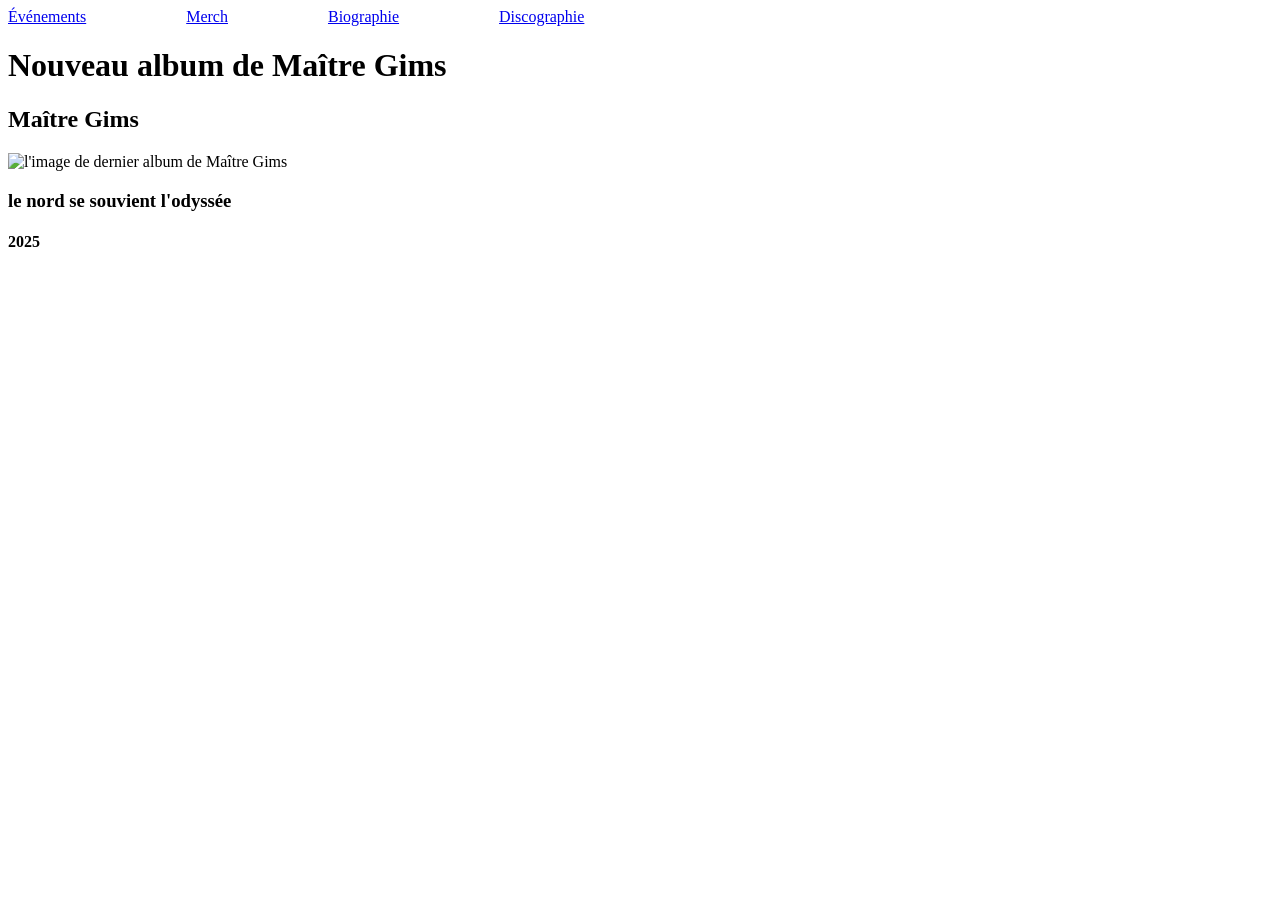
==== album.html @ d844567d "mise a jour site" ====
<!DOCTYPE html>
<html lang="fr">
<head>
    <meta charset="UTF-8">
    <meta name="viewport" content="width=device-width, initial-scale=1.0">
    <title>Le dernier album de Maître Gims</title>
    <link rel="stylesheet" href="style.css">
</head>
<body>
   <header>
    <nav>
        <ul>
            <li><a href="evenements.html">Événements</a></li>
            <li><a href="merch.html">Merch</a></li>
            <li><a href="biographie.html">Biographie</a></li>
            <li><a href="discographie.html">Discographie</a></li>

        </ul>

    </nav>
   </header> 
   
    <main>
          <h1>Nouveau album de Maître Gims</h1>
          <h2>Maître Gims</h2> 

    <section>
        <article classe="album">

        <img src="https://i.scdn.co/image/ab67616d00001e021b012e79a3124fad3af4355a" alt="l'image de dernier album de Maître Gims" class="album-image">
        <div>
            <h3>le nord se souvient l'odyssée</h3>
            <h4>2025</h4>

        </div>
        </article>
       
  

        

</section>
        </main>

</body>
</html>
---- style.css ----
header{
    nav {
           ul {
  list-style-type: none; /* Enlève les puces */
  padding: 0;           /* Supprime la marge intérieure par défaut */
  margin: 0;            /* Supprime la marge extérieure par défaut */
  display: flex;        /* Aligne les éléments horizontalement */
  gap: 100px;
    }
   } 

}
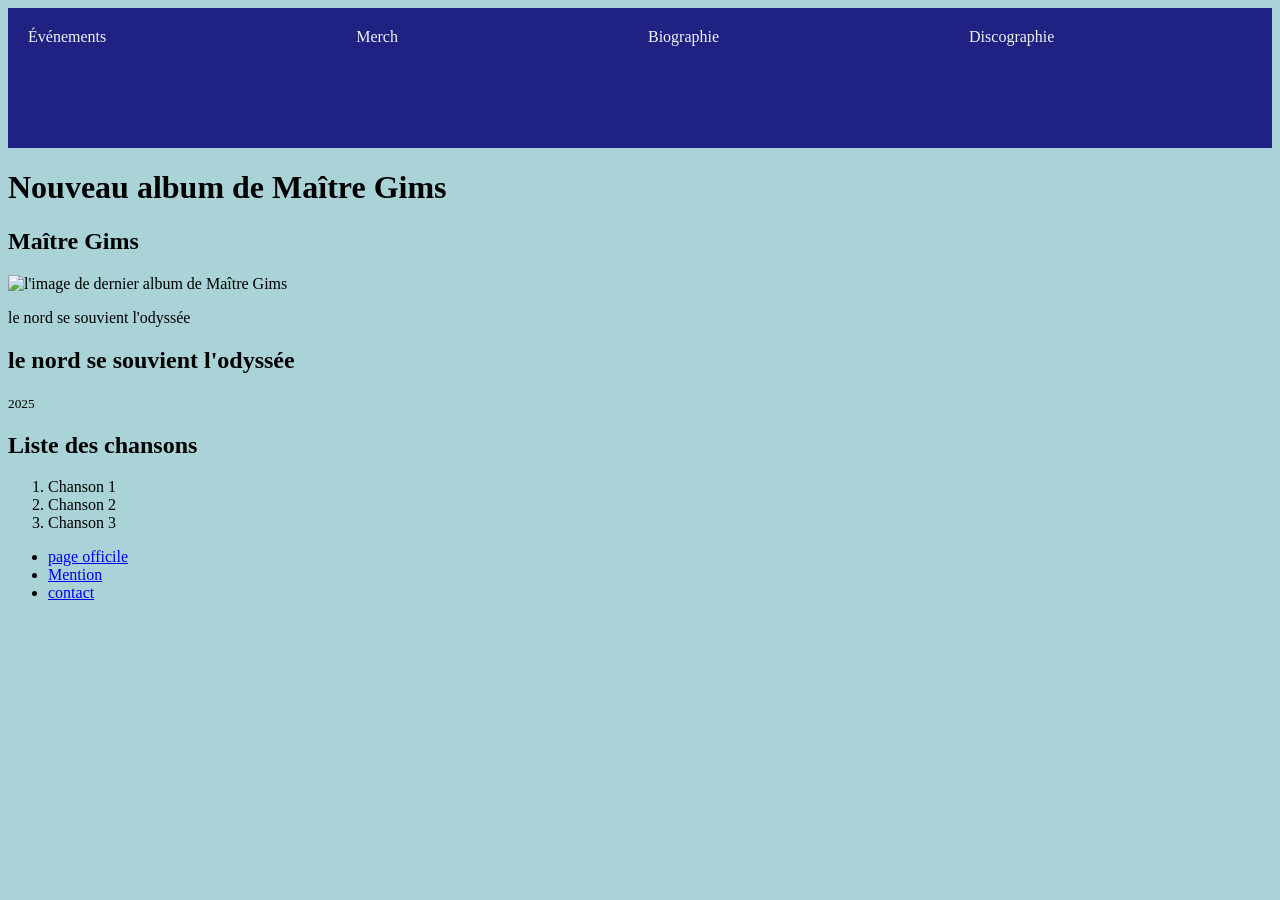
==== commit 663ab6e9: "mise à jour" ====
--- a/album.html
+++ b/album.html
@@ -13,7 +13,7 @@
             <li><a href="evenements.html">Événements</a></li>
             <li><a href="merch.html">Merch</a></li>
             <li><a href="biographie.html">Biographie</a></li>
-            <li><a href="discographie.html">Discographie</a></li>
+            <li><a href="index.html">Discographie</a></li>
 
         </ul>
 
@@ -25,22 +25,32 @@
           <h2>Maître Gims</h2> 
 
     <section>
-        <article classe="album">
-
-        <img src="https://i.scdn.co/image/ab67616d00001e021b012e79a3124fad3af4355a" alt="l'image de dernier album de Maître Gims" class="album-image">
         <div>
-            <h3>le nord se souvient l'odyssée</h3>
-            <h4>2025</h4>
-
+            <img src="https://i.scdn.co/image/ab67616d00001e021b012e79a3124fad3af4355a" alt="l'image de dernier album de Maître Gims" class="album-image">
+            <p>le nord se souvient l'odyssée</p>
         </div>
-        </article>
-       
-  
-
-        
+        <div>    
+            <h1>le nord se souvient l'odyssée</h1>
+            <small>2025</small>
+            <h2>Liste des chansons</h2>
+            <ol>
+                <li>Chanson 1</li>
+                <li>Chanson 2</li>
+                <li>Chanson 3</li>
+            </ol>
+        </div>
 
 </section>
         </main>
+<footer>
+    <nav>
+        <ul>
+            <li><a href="*.html">page officile</a></li>
+            <li><a href="*.html">Mention</a></li>
+            <li><a href="*.html">contact</a></li>
 
+        </ul>
+    </nav>
+</footer>
 </body>
 </html>
--- a/style.css
+++ b/style.css
@@ -1,12 +1,47 @@
+body{
+    background-color: rgb(169, 211, 214);      /* Couleur de fond */
+}
 header{
+    
+    background-color: rgb(31, 33, 131);      /* Couleur de fond */
+    color: rgb(240, 242, 243);                        /* Couleur du texte */
+    height: 100px;
+    text-align: center;
+    padding: 20px;
     nav {
            ul {
   list-style-type: none; /* Enlève les puces */
   padding: 0;           /* Supprime la marge intérieure par défaut */
   margin: 0;            /* Supprime la marge extérieure par défaut */
   display: flex;        /* Aligne les éléments horizontalement */
-  gap: 100px;
+  gap: 250px;
     }
-   } 
+    a{
+        text-decoration: none; /* Enlève le soulignement */
+        color: rgb(240, 242, 243); /* Couleur du texte */
+    }
+    }
+   }
+}
+main{
+h1{
+    text-align: center;
+}
+h2{
+    text-align: center;
+}
 
-}+section{
+ .album1, .album2, .album3{
+    width: 300px;
+    height: 300px;
+      display: flex;          /* Place les enfants côte à côte */
+  gap: 20px;              /* Espace optionnel entre les sections */
+    flex: 2;
+}
+
+}
+
+
+
+}
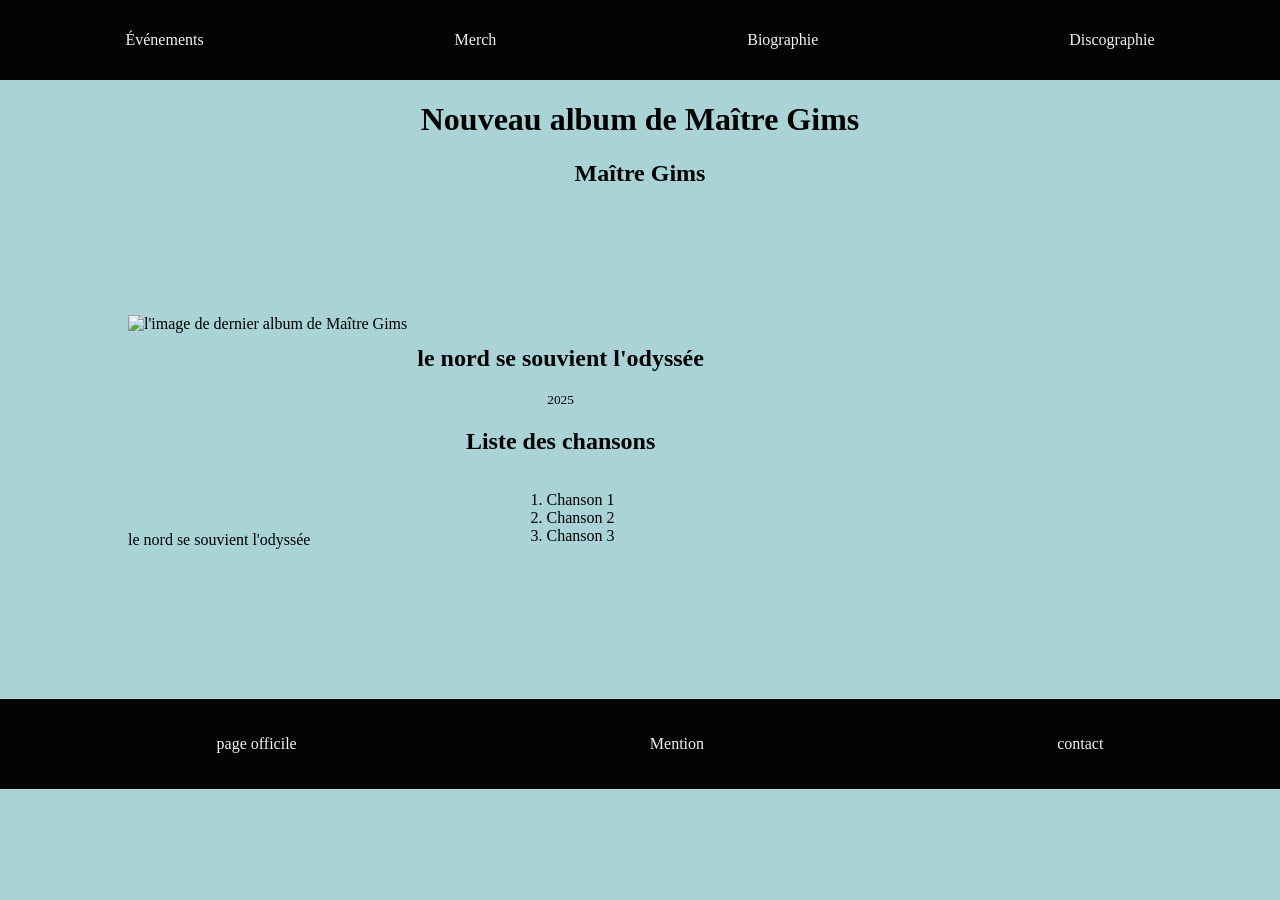
==== commit af67098f: "mise à jours" ====
--- a/album.html
+++ b/album.html
@@ -8,7 +8,7 @@
 </head>
 <body>
    <header>
-    <nav>
+    <nav class="principale">
         <ul>
             <li><a href="evenements.html">Événements</a></li>
             <li><a href="merch.html">Merch</a></li>
@@ -24,12 +24,12 @@
           <h1>Nouveau album de Maître Gims</h1>
           <h2>Maître Gims</h2> 
 
-    <section>
-        <div>
+    <section class="chanson">
+        <div class="image">
             <img src="https://i.scdn.co/image/ab67616d00001e021b012e79a3124fad3af4355a" alt="l'image de dernier album de Maître Gims" class="album-image">
             <p>le nord se souvient l'odyssée</p>
         </div>
-        <div>    
+        <div class="titres">    
             <h1>le nord se souvient l'odyssée</h1>
             <small>2025</small>
             <h2>Liste des chansons</h2>
@@ -43,7 +43,7 @@
 </section>
         </main>
 <footer>
-    <nav>
+    <nav class="secondaire">
         <ul>
             <li><a href="*.html">page officile</a></li>
             <li><a href="*.html">Mention</a></li>
--- a/style.css
+++ b/style.css
@@ -1,28 +1,31 @@
 body{
     background-color: rgb(169, 211, 214);      /* Couleur de fond */
+ height: 100%;
+    width: 100%;
+    margin: 0;
 }
-header{
-    
-    background-color: rgb(31, 33, 131);      /* Couleur de fond */
+.principale ul{
+    display: flex;        /* Aligne les éléments horizontalement */
+    background-color: rgb(3 4 6);      /* Couleur de fond */
     color: rgb(240, 242, 243);                        /* Couleur du texte */
-    height: 100px;
+    height: 80px;
     text-align: center;
-    padding: 20px;
-    nav {
-           ul {
-  list-style-type: none; /* Enlève les puces */
-  padding: 0;           /* Supprime la marge intérieure par défaut */
-  margin: 0;            /* Supprime la marge extérieure par défaut */
-  display: flex;        /* Aligne les éléments horizontalement */
-  gap: 250px;
+    padding-top: 40px;
+    padding-left: 60px;
+    list-style-type: none; /* Enlève les puces */
+    padding: 0;           /* Supprime la marge intérieure par défaut */
+    margin: 0;            /* Supprime la marge extérieure par défaut */
+    justify-content: space-around;
+     align-items: center;
+  /* gap: 250px; */
     }
     a{
         text-decoration: none; /* Enlève le soulignement */
         color: rgb(240, 242, 243); /* Couleur du texte */
     }
-    }
-   }
-}
+    
+   
+
 main{
 h1{
     text-align: center;
@@ -30,18 +33,48 @@
 h2{
     text-align: center;
 }
-
-section{
- .album1, .album2, .album3{
-    width: 300px;
-    height: 300px;
-      display: flex;          /* Place les enfants côte à côte */
-  gap: 20px;              /* Espace optionnel entre les sections */
-    flex: 2;
 }
 
+.chanson{
+    display: flex;
+    flex-direction: row;
+    margin: 10%;
+}
+.image{
+    display: flex;
+    flex-direction: column;
+    img{
+         width: 100%;
+        height: 200px;
+        object-fit: cover;
+    }
+}
+.titres{
+    padding: 10px;
+    display: flex;
+    flex-direction: column;
+    align-items: center;
 }
 
+.globe{
+    display: flex;
+    flex-direction: row;
+    padding: 10px;
+    justify-content: space-around;
+}
 
+footer{
+    background-color:  rgb(3 4 6);
+    margin: 0;   
+    height: 10vh;
+    justify-content: center;
+    align-content: center;
+}
+.secondaire ul{
+ display: flex;        /* Aligne les éléments horizontalement */
+  justify-content: space-around;
+  align-items: center;
+ 
+   list-style-type: none;
+}
 
-}
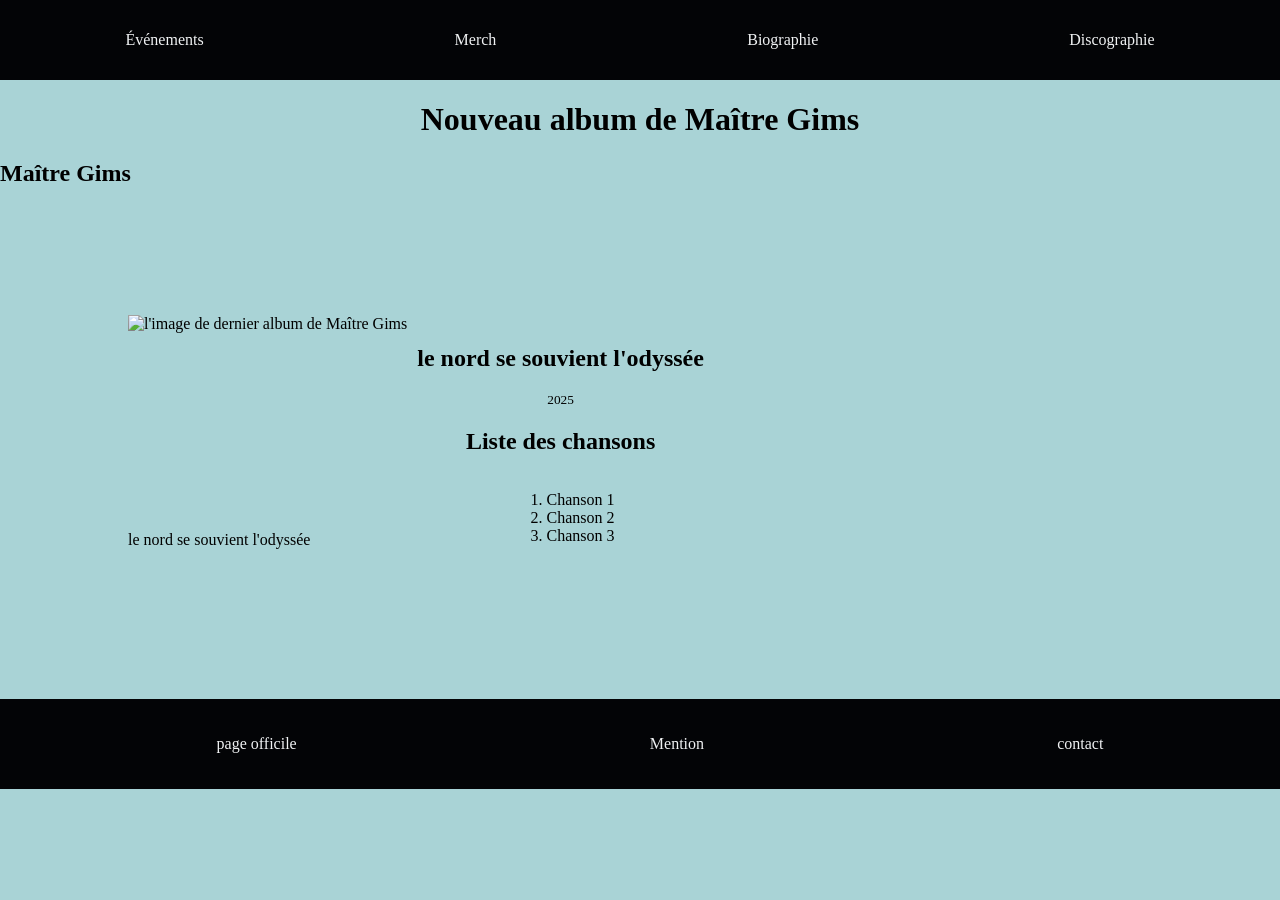
==== commit b2be8e35: "mise a jours" ====
--- a/album.html
+++ b/album.html
@@ -43,8 +43,8 @@
 </section>
         </main>
 <footer>
-    <nav class="secondaire">
-        <ul>
+    <nav>
+        <ul class="secondaire">
             <li><a href="*.html">page officile</a></li>
             <li><a href="*.html">Mention</a></li>
             <li><a href="*.html">contact</a></li>
--- a/style.css
+++ b/style.css
@@ -31,7 +31,7 @@
     text-align: center;
 }
 h2{
-    text-align: center;
+    text-align: start;
 }
 }
 
@@ -64,17 +64,40 @@
 }
 
 footer{
+    display: flex;
     background-color:  rgb(3 4 6);
     margin: 0;   
     height: 10vh;
     justify-content: center;
-    align-content: center;
+    align-items: center;
+    }
+
+footer nav{
+     width: 100%;
 }
-.secondaire ul{
+.secondaire{
  display: flex;        /* Aligne les éléments horizontalement */
   justify-content: space-around;
+  /* width: 100%; */
   align-items: center;
- 
+  text-align: center;
+   flex-direction: row;
    list-style-type: none;
 }
+.biographie{
+    display: flex;
+    flex-direction: row;
+    gap: 20px;
+    img{
+        width: 400px;
+        height: 300px;
 
+    }
+
+    p{
+        width: 100%;
+        margin: 10px;
+
+    }
+}
+
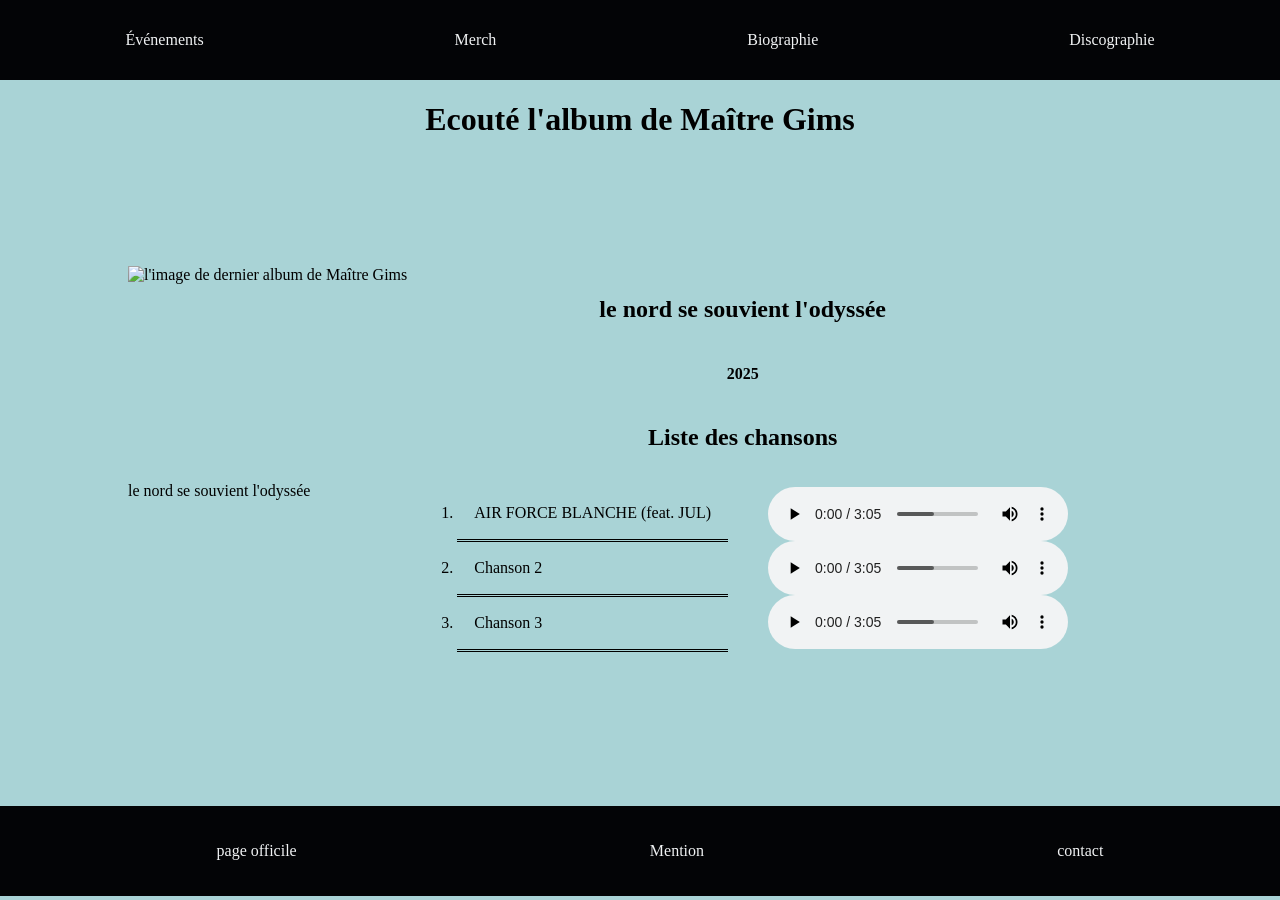
==== commit c0c26f99: "mise à jour" ====
--- a/album.html
+++ b/album.html
@@ -21,8 +21,8 @@
    </header> 
    
     <main>
-          <h1>Nouveau album de Maître Gims</h1>
-          <h2>Maître Gims</h2> 
+          <h1>Ecouté l'album de Maître Gims</h1>
+          <!-- <h2>Maître Gims</h2>  -->
 
     <section class="chanson">
         <div class="image">
@@ -31,13 +31,22 @@
         </div>
         <div class="titres">    
             <h1>le nord se souvient l'odyssée</h1>
-            <small>2025</small>
+            <h4>2025</h4>
             <h2>Liste des chansons</h2>
-            <ol>
-                <li>Chanson 1</li>
+            <div class="audio">
+            <ol class="liste-1">
+                <li>AIR FORCE BLANCHE (feat. JUL)</li>
                 <li>Chanson 2</li>
                 <li>Chanson 3</li>
             </ol>
+            <ol class="audio-1">
+                <li><audio controls src="GIMS & Jul - AIR FORCE BLANCHE (Official Lyrics Vidéo).mp3"></audio></li>
+                <li><audio controls src="GIMS & Jul - AIR FORCE BLANCHE (Official Lyrics Vidéo).mp3"></audio></li>
+                <li><audio controls src="GIMS & Jul - AIR FORCE BLANCHE (Official Lyrics Vidéo).mp3"></audio></li>
+                
+            </ol>
+
+            </div>
         </div>
 
 </section>
--- a/style.css
+++ b/style.css
@@ -55,6 +55,20 @@
     flex-direction: column;
     align-items: center;
 }
+.liste-1 li{
+    border-bottom-style: double;
+    padding: 17px;
+}
+.audio-1 li{
+    display: flex;
+    /* padding: 10px; */
+    text-decoration: none;
+}
+.audio{
+    display: flex;
+    flex-direction: row;
+
+}
 
 .globe{
     display: flex;
